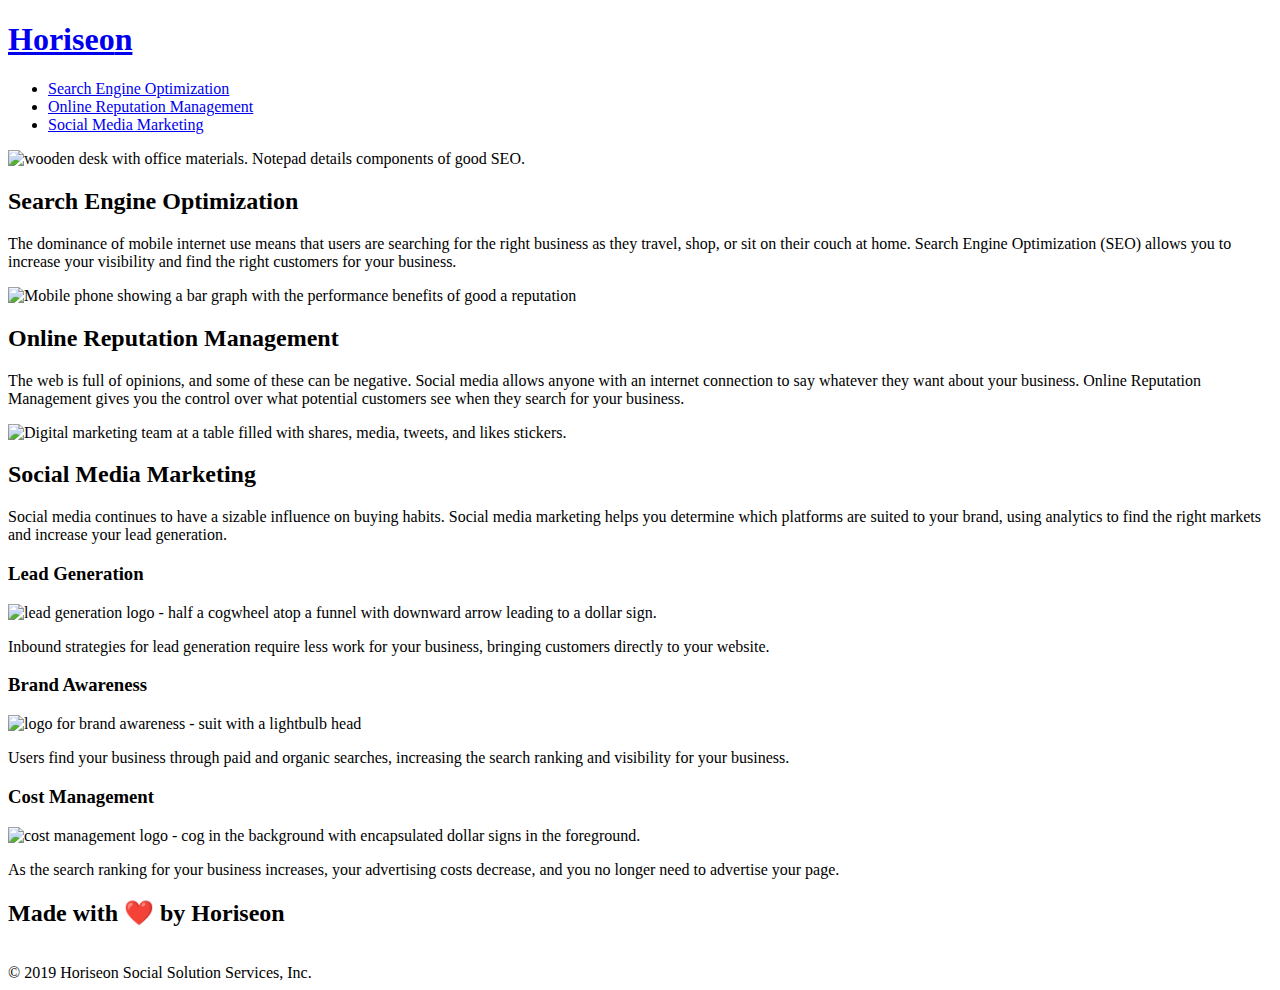
==== index.html @ a36f8047 "Moved index.html outside of Develop folder" ====
<!DOCTYPE html>
<html lang="en-us">

<head>
    <meta charset="UTF-8" />
    <link rel="stylesheet" href="./assets/css/style.css">
    <!--Updated Title From "website" to "Horiseon"-->
    <title>Horiseon.io</title>
</head>

<body>
    <!--Added Header, replaced div with header class-->
    <header>
        <!--Made Horiseon logo link to home page using index.html, previously had no link-->
        <h1><a href="./index.html">Hori<span class="seo">seo</span>n</a></h1>
        <div>
            <ul>
                <li>
                    <a href="#search-engine-optimization">Search Engine Optimization</a>
                </li>
                <li>
                    <a href="#online-reputation-management">Online Reputation Management</a>
                </li>
                <li>
                    <a href="#social-media-marketing">Social Media Marketing</a>
                </li>
            </ul>
        </div>
    </header>

    <div class="hero"></div>
    <!-- Changed div to section / Beginning of Services Offered -->
    <section class="content">
        <!--added id to make SEO Nav Link work-->
        <div id="search-engine-optimization" class="search-engine-optimization">
            <!--Added alt tag to img-->
            <img src="./assets/images/search-engine-optimization.jpg" alt="wooden desk with office materials. Notepad details components of good SEO." class="float-left" />
            <h2>Search Engine Optimization</h2>
            <p>
                The dominance of mobile internet use means that users are searching for the right business as they travel, shop, or sit on their couch at home. Search Engine Optimization (SEO) allows you to increase your visibility and find the right customers for your business.
            </p>
        </div>
        <div id="online-reputation-management" class="online-reputation-management">
            <!--Added alt tag to img-->
            <img src="./assets/images/online-reputation-management.jpg" alt="Mobile phone showing a bar graph with the performance benefits of good a reputation" class="float-right" />
            <h2>Online Reputation Management</h2>
            <p>
                The web is full of opinions, and some of these can be negative. Social media allows anyone with an internet connection to say whatever they want about your business. Online Reputation Management gives you the control over what potential customers see when they search for your business.
            </p>
        </div>
        <div id="social-media-marketing" class="social-media-marketing">
            <!--Added alt tag to img-->
            <img src="./assets/images/social-media-marketing.jpg" alt="Digital marketing team at a table filled with shares, media, tweets, and likes stickers. " class="float-left" />
            <h2>Social Media Marketing</h2>
            <p>
                Social media continues to have a sizable influence on buying habits. Social media marketing helps you determine which platforms are suited to your brand, using analytics to find the right markets and increase your lead generation.
            </p>
        </div>
    </section>
    <!-- End of Services Offered Section -->

    <!-- Replaced Div with Section / Beginning of Benefits Section -->
    <section class="benefits">
        <div class="benefit-lead">
            <h3>Lead Generation</h3>
            <!--Added alt tag to img-->
            <img src="./assets/images/lead-generation.png" alt="lead generation logo - half a cogwheel atop a funnel with downward arrow leading to a dollar sign."/>
            <p>
                Inbound strategies for lead generation require less work for your business, bringing customers directly to your website.
            </p>
        </div>
        <div class="benefit-brand">
            <h3>Brand Awareness</h3>
            <!--Added alt tag to img-->
            <img src="./assets/images/brand-awareness.png" alt="logo for brand awareness - suit with a lightbulb head"/>
            <p>
                Users find your business through paid and organic searches, increasing the search ranking and visibility for your business.
            </p>
        </div>
        <div class="benefit-cost">
            <h3>Cost Management</h3>
            <!--Added alt tag to img-->
            <img src="./assets/images/cost-management.png" alt="cost management logo - cog in the background with encapsulated dollar signs in the foreground."></img>
            <p>
                As the search ranking for your business increases, your advertising costs decrease, and you no longer need to advertise your page.
            </p>
        </div>
    </section>
    <!-- End of Benefits Section -->

    <!--Updated this to more modern HTML5 syntax using <footer>-->
    <footer>
        <h2>Made with ❤️️ by Horiseon</h2><br />
        <!--While, I don't think that using the <p> tag is wrong, a <br /> may be better.-->
            &copy; 2019 Horiseon Social Solution Services, Inc.
    </footer>
</body>

</html>
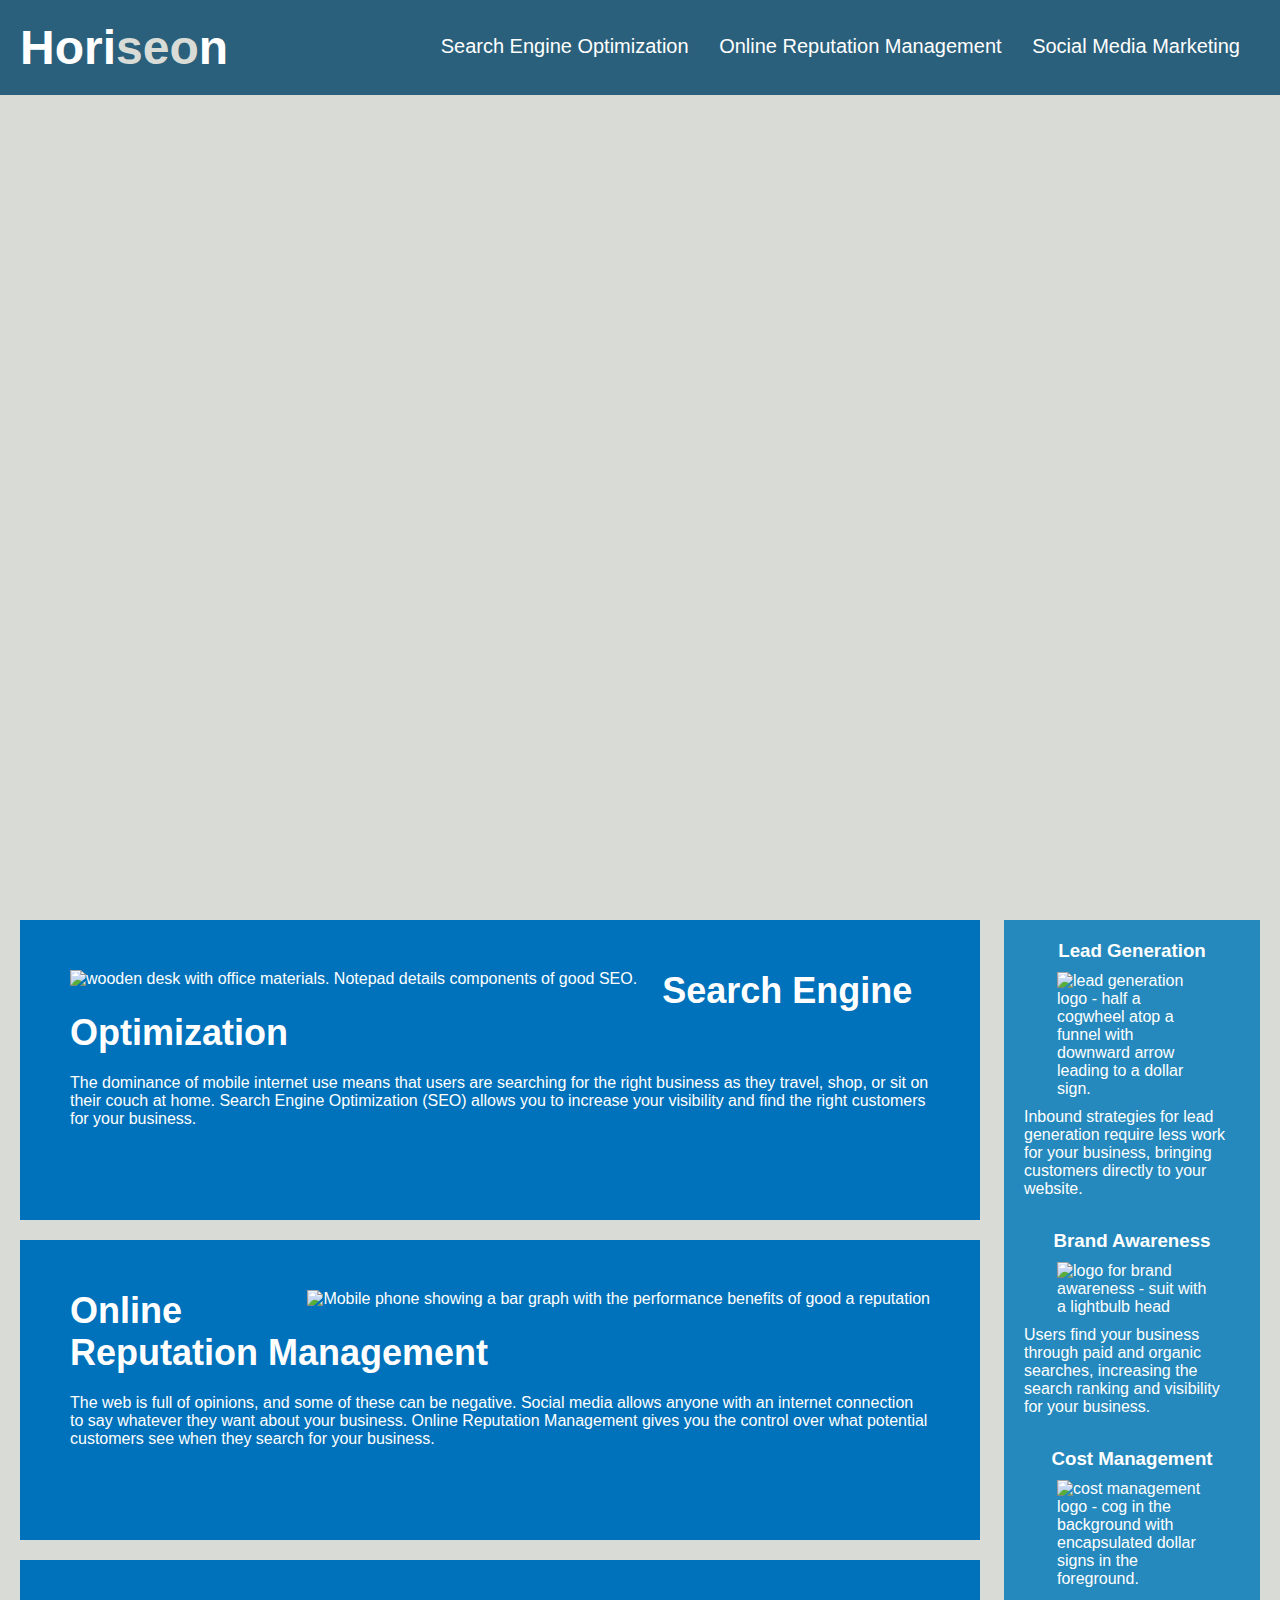
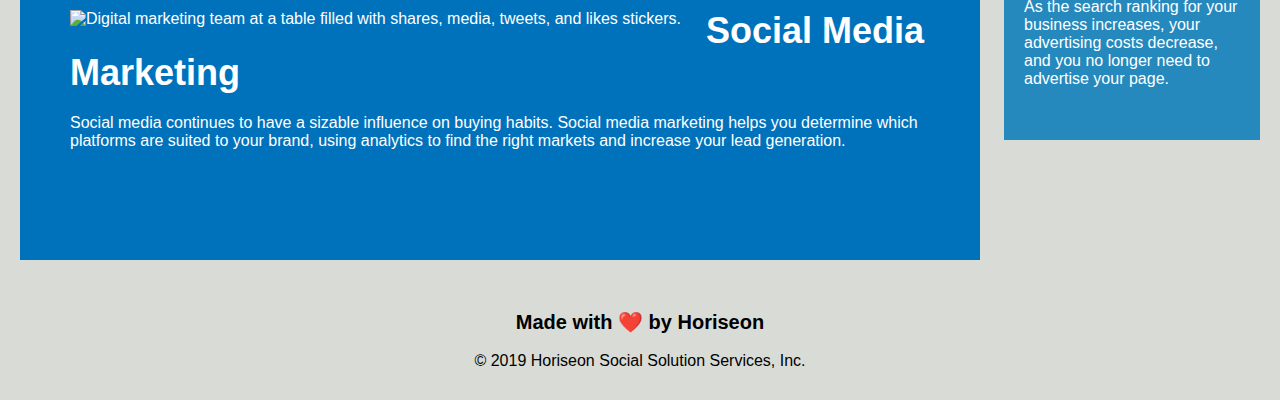
==== commit 9d491a50: "Changed pathing of images since moving index.html outside of Develop folder" ====
--- a/index.html
+++ b/index.html
@@ -3,7 +3,7 @@
 
 <head>
     <meta charset="UTF-8" />
-    <link rel="stylesheet" href="./assets/css/style.css">
+    <link rel="stylesheet" href="./Develop/assets/css/style.css">
     <!--Updated Title From "website" to "Horiseon"-->
     <title>Horiseon.io</title>
 </head>
@@ -34,7 +34,7 @@
         <!--added id to make SEO Nav Link work-->
         <div id="search-engine-optimization" class="search-engine-optimization">
             <!--Added alt tag to img-->
-            <img src="./assets/images/search-engine-optimization.jpg" alt="wooden desk with office materials. Notepad details components of good SEO." class="float-left" />
+            <img src="./Develop/assets/images/search-engine-optimization.jpg" alt="wooden desk with office materials. Notepad details components of good SEO." class="float-left" />
             <h2>Search Engine Optimization</h2>
             <p>
                 The dominance of mobile internet use means that users are searching for the right business as they travel, shop, or sit on their couch at home. Search Engine Optimization (SEO) allows you to increase your visibility and find the right customers for your business.
@@ -42,7 +42,7 @@
         </div>
         <div id="online-reputation-management" class="online-reputation-management">
             <!--Added alt tag to img-->
-            <img src="./assets/images/online-reputation-management.jpg" alt="Mobile phone showing a bar graph with the performance benefits of good a reputation" class="float-right" />
+            <img src="./Develop/assets/images/online-reputation-management.jpg" alt="Mobile phone showing a bar graph with the performance benefits of good a reputation" class="float-right" />
             <h2>Online Reputation Management</h2>
             <p>
                 The web is full of opinions, and some of these can be negative. Social media allows anyone with an internet connection to say whatever they want about your business. Online Reputation Management gives you the control over what potential customers see when they search for your business.
@@ -50,7 +50,7 @@
         </div>
         <div id="social-media-marketing" class="social-media-marketing">
             <!--Added alt tag to img-->
-            <img src="./assets/images/social-media-marketing.jpg" alt="Digital marketing team at a table filled with shares, media, tweets, and likes stickers. " class="float-left" />
+            <img src="./Develop/assets/images/social-media-marketing.jpg" alt="Digital marketing team at a table filled with shares, media, tweets, and likes stickers. " class="float-left" />
             <h2>Social Media Marketing</h2>
             <p>
                 Social media continues to have a sizable influence on buying habits. Social media marketing helps you determine which platforms are suited to your brand, using analytics to find the right markets and increase your lead generation.
@@ -64,7 +64,7 @@
         <div class="benefit-lead">
             <h3>Lead Generation</h3>
             <!--Added alt tag to img-->
-            <img src="./assets/images/lead-generation.png" alt="lead generation logo - half a cogwheel atop a funnel with downward arrow leading to a dollar sign."/>
+            <img src="./Develop/assets/images/lead-generation.png" alt="lead generation logo - half a cogwheel atop a funnel with downward arrow leading to a dollar sign."/>
             <p>
                 Inbound strategies for lead generation require less work for your business, bringing customers directly to your website.
             </p>
@@ -72,7 +72,7 @@
         <div class="benefit-brand">
             <h3>Brand Awareness</h3>
             <!--Added alt tag to img-->
-            <img src="./assets/images/brand-awareness.png" alt="logo for brand awareness - suit with a lightbulb head"/>
+            <img src="./Develop/assets/images/brand-awareness.png" alt="logo for brand awareness - suit with a lightbulb head"/>
             <p>
                 Users find your business through paid and organic searches, increasing the search ranking and visibility for your business.
             </p>
@@ -80,7 +80,7 @@
         <div class="benefit-cost">
             <h3>Cost Management</h3>
             <!--Added alt tag to img-->
-            <img src="./assets/images/cost-management.png" alt="cost management logo - cog in the background with encapsulated dollar signs in the foreground."></img>
+            <img src="./Develop/assets/images/cost-management.png" alt="cost management logo - cog in the background with encapsulated dollar signs in the foreground."></img>
             <p>
                 As the search ranking for your business increases, your advertising costs decrease, and you no longer need to advertise your page.
             </p>
--- a/Develop/assets/css/style.css
+++ b/Develop/assets/css/style.css
@@ -0,0 +1,241 @@
+* {
+    box-sizing: border-box;
+    padding: 0;
+    margin: 0;
+}
+
+body {
+    background-color: #d9dcd6;
+}
+
+/* Changed selector to header after removing div with header class & removed dots from selectors since we are no longer selecting the class */ 
+
+header {
+    padding: 20px;
+    font-family: 'Trebuchet MS', 'Lucida Sans Unicode', 'Lucida Grande', 'Lucida Sans', Arial, sans-serif;
+    background-color: #2a607c;
+    color: #ffffff;
+}
+
+header h1 {
+    display: inline-block;
+    font-size: 48px;
+}
+
+header h1 .seo {
+    color: #d9dcd6;
+}
+
+header div {
+    padding-top: 15px;
+    margin-right: 20px;
+    float: right;
+    font-family: 'Gill Sans', 'Gill Sans MT', Calibri, 'Trebuchet MS', sans-serif;
+    font-size: 20px;
+}
+
+header div ul {
+    list-style-type: none;
+}
+
+header div ul li {
+    display: inline-block;
+    margin-left: 25px;
+}
+
+a {
+    color: #ffffff;
+    text-decoration: none;
+}
+
+p {
+    font-size: 16px;
+}
+
+.hero {
+    height: 800px;
+    width: 100%;
+    margin-bottom: 25px;
+    background-image: url("../images/digital-marketing-meeting.jpg");
+    background-size: cover;
+    background-position: center;
+}
+
+.float-left {
+    float: left;
+    margin-right: 25px;
+}
+
+.float-right {
+    float: right;
+    margin-left: 25px;
+}
+
+.content {
+    width: 75%;
+    display: inline-block;
+    margin-left: 20px;
+}
+
+.benefits {
+    margin-right: 20px;
+    padding: 20px;
+    clear: both;
+    float: right;
+    width: 20%;
+    height: 100%;
+    font-family: 'Gill Sans', 'Gill Sans MT', Calibri, 'Trebuchet MS', sans-serif;
+    background-color: #2589bd;
+}
+/* Consolidated Benefit Selectors
+
+.benefit-lead {
+    margin-bottom: 32px;
+    color: #ffffff;
+}
+
+.benefit-brand {
+    margin-bottom: 32px;
+    color: #ffffff;
+}
+
+.benefit-cost {
+    margin-bottom: 32px;
+    color: #ffffff;
+} */
+.benefit-lead, .benefit-brand, .benefit-cost {
+    margin-bottom: 32px;
+    color: #ffffff;
+}
+ 
+/* Consolidated benefit h3 Selector
+
+.benefit-lead h3 {
+    margin-bottom: 10px;
+    text-align: center;
+}
+
+.benefit-brand h3 {
+    margin-bottom: 10px;
+    text-align: center;
+}
+
+.benefit-cost h3 {
+    margin-bottom: 10px;
+    text-align: center;
+} */
+.benefits h3 {
+    margin-bottom: 10px;
+    text-align: center;
+}
+
+/* Consolidated img Selector
+
+.benefit-lead img {
+    display: block;
+    margin: 10px auto;
+    max-width: 150px;
+}
+
+.benefit-brand img {
+    display: block;
+    margin: 10px auto;
+    max-width: 150px;
+}
+
+.benefit-cost img {
+    display: block;
+    margin: 10px auto;
+    max-width: 150px;
+} */
+.benefits img {
+    display: block;
+    margin: 10px auto;
+    max-width: 150px;
+}
+
+/* Consolidated Content Selector 
+
+.search-engine-optimization {
+    margin-bottom: 20px;
+    padding: 50px;
+    height: 300px;
+    font-family: 'Gill Sans', 'Gill Sans MT', Calibri, 'Trebuchet MS', sans-serif;
+    background-color: #0072bb;
+    color: #ffffff;
+}
+
+.online-reputation-management {
+    margin-bottom: 20px;
+    padding: 50px;
+    height: 300px;
+    font-family: 'Gill Sans', 'Gill Sans MT', Calibri, 'Trebuchet MS', sans-serif;
+    background-color: #0072bb;
+    color: #ffffff;
+}
+
+.social-media-marketing {
+    margin-bottom: 20px;
+    padding: 50px;
+    height: 300px;
+    font-family: 'Gill Sans', 'Gill Sans MT', Calibri, 'Trebuchet MS', sans-serif;
+    background-color: #0072bb;
+    color: #ffffff;
+} */
+.search-engine-optimization, .online-reputation-management, .social-media-marketing {
+    margin-bottom: 20px;
+    padding: 50px;
+    height: 300px;
+    font-family: 'Gill Sans', 'Gill Sans MT', Calibri, 'Trebuchet MS', sans-serif;
+    background-color: #0072bb;
+    color: #ffffff;
+}
+
+/* Consolidate Selector using .content & img declaration  
+
+.search-engine-optimization img {
+    max-height: 200px;
+}
+
+.online-reputation-management img {
+    max-height: 200px;
+}
+
+.social-media-marketing img {
+    max-height: 200px;
+} */
+.content img {
+    max-height: 200px;
+}
+
+/* Consolidate Selectors using .content & h2 declaration
+.search-engine-optimization h2 {
+    margin-bottom: 20px;
+    font-size: 36px;
+}
+
+.online-reputation-management h2 {
+    margin-bottom: 20px;
+    font-size: 36px;
+}
+
+.social-media-marketing h2 {
+    margin-bottom: 20px;
+    font-size: 36px;
+} */
+.content h2 {
+    margin-bottom: 20px;
+    font-size: 36px;
+}
+
+/* Added footer, changed CSS declaration from class of footer to footer tag */
+footer {
+    padding: 30px;
+    clear: both;
+    font-family: 'Trebuchet MS', 'Lucida Sans Unicode', 'Lucida Grande', 'Lucida Sans', Arial, sans-serif;
+    text-align: center;
+}
+
+footer h2 {
+    font-size: 20px;
+}
